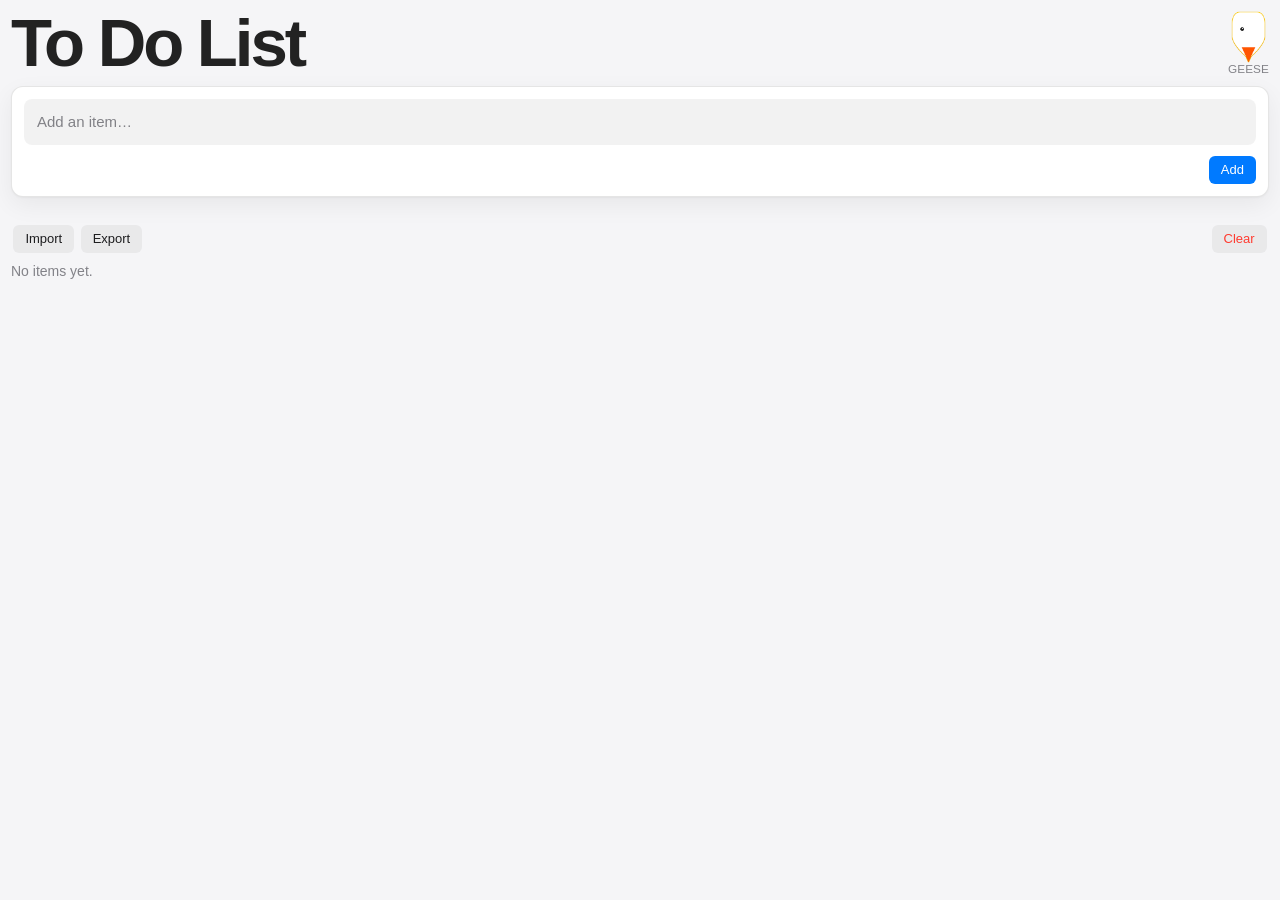
==== todolist/index.html @ e58b360f "Add a To Do List page with a bullet list and import/export. Co-authored-by: mgjessen <mgjessen@gmail" ====
<!DOCTYPE html>
<html lang="en">
  <head>
    <meta charset="UTF-8" />
    <meta name="viewport" content="width=device-width, initial-scale=1.0" />
    <title>To Do List</title>
    <link rel="icon" href="favicon.ico?v=1" sizes="any" />
    <link rel="icon" type="image/png" sizes="32x32" href="favicon-32.png?v=1" />
    <link rel="icon" type="image/png" sizes="16x16" href="favicon-16.png?v=1" />
    <link rel="apple-touch-icon" href="apple-touch-icon.png?v=1" />
    <link rel="manifest" href="manifest.json?v=1" />
    <meta name="apple-mobile-web-app-title" content="To Do List" />
    <script>
      (function () {
        var data = navigator.userAgentData;
        var windows =
          /Windows/i.test(navigator.userAgent || "") ||
          /Win/i.test(navigator.platform || "") ||
          (data && /Windows/i.test(data.platform || ""));
        if (windows) return;
        var theme = document.createElement("meta");
        theme.name = "theme-color";
        theme.content = "#FF5500";
        document.head.appendChild(theme);
      })();
    </script>
    <link rel="stylesheet" href="styles.css?v=1" />
  </head>
  <body>
    <main class="app">
      <header class="app-header">
        <h1>To Do List</h1>
        <div class="logo">
          <img src="goose-head.png?v=1" alt="" />
          <span class="mark">GEESE</span>
        </div>
      </header>

      <section class="composer" aria-label="Add an item">
        <input
          id="editor"
          class="editor"
          type="text"
          autocomplete="off"
          aria-label="Add an item"
          placeholder="Add an item…"
        />

        <div class="composer-actions">
          <p id="edit-status" class="edit-status" hidden>Editing item</p>
          <div class="action-buttons">
            <button type="button" id="cancel-button" class="cancel-button" hidden>Cancel</button>
            <button type="button" id="add-button" class="log-button" title="Add (Enter)">Add</button>
          </div>
        </div>
      </section>

      <section class="log" aria-label="To do list">
        <div class="log-header">
          <div class="log-actions">
            <div class="log-actions-start">
              <button type="button" id="import-button" class="save-button">Import</button>
              <button type="button" id="export-button" class="save-button" title="Download the list">
                Export
              </button>
            </div>
            <button type="button" id="clear-button" class="save-button clear-button">Clear</button>
          </div>
          <input id="import-input" type="file" accept=".txt,text/plain" hidden />
        </div>
        <div id="clear-warning" class="clear-warning" hidden>
          <p>Delete every item? This cannot be undone.</p>
          <div class="clear-warning-actions">
            <button type="button" id="clear-cancel" class="save-button">Cancel</button>
            <button type="button" id="clear-confirm" class="save-button clear-button">Delete all</button>
          </div>
        </div>
        <p id="save-status" class="save-status" hidden></p>
        <div class="log-scroll">
          <ul id="todo-list" class="todo-list"></ul>
          <p id="empty-state" class="empty-state">No items yet.</p>
        </div>
      </section>
    </main>

    <script src="app.js?v=1"></script>
  </body>
</html>
---- todolist/styles.css ----
:root {
  color-scheme: light dark;
  --bg: #f5f5f7;
  --surface: #ffffff;
  --fill: rgba(0, 0, 0, 0.05);
  --text: #1d1d1f;
  --muted: rgba(60, 60, 67, 0.62);
  --border: rgba(0, 0, 0, 0.1);
  --accent: #007aff;
  --accent-hover: #0066d6;
  --shadow: 0 1px 2px rgba(0, 0, 0, 0.04), 0 8px 24px rgba(0, 0, 0, 0.06);
  font-family: -apple-system, BlinkMacSystemFont, "SF Pro Text", "Segoe UI", sans-serif;
  -webkit-font-smoothing: antialiased;
}

@media (prefers-color-scheme: dark) {
  :root {
    --bg: #1c1c1e;
    --surface: #2c2c2e;
    --fill: rgba(255, 255, 255, 0.08);
    --text: #f5f5f7;
    --muted: rgba(235, 235, 245, 0.6);
    --border: rgba(255, 255, 255, 0.12);
    --accent: #0a84ff;
    --accent-hover: #409cff;
    --shadow: 0 1px 2px rgba(0, 0, 0, 0.3), 0 8px 24px rgba(0, 0, 0, 0.35);
  }
}

* {
  box-sizing: border-box;
}

html,
body {
  height: 100%;
}

body {
  margin: 0;
  overflow: hidden;
  background: var(--bg);
  color: var(--text);
  font-size: 15px;
  line-height: 1.47;
}

button,
.editor {
  font: inherit;
}

.app-header {
  display: flex;
  flex: none;
  align-items: center;
  justify-content: space-between;
  gap: 0.75rem;
  margin-bottom: 11px;
}

.logo {
  display: flex;
  flex: none;
  flex-direction: column;
  align-items: center;
  justify-content: flex-end;
  height: 0.95em;
  font-size: clamp(2.4rem, 1.2rem + 4vw, 4.2rem);
}

.logo img {
  display: block;
  width: 0.511em;
  height: 0.775em;
  object-fit: contain;
}

.mark {
  margin: 0;
  color: var(--muted);
  font-size: 0.175em;
  font-style: normal;
  font-weight: 300;
  letter-spacing: 0.01em;
  line-height: 1;
}

.app {
  display: flex;
  flex-direction: column;
  height: 100%;
  height: 100dvh;
  min-height: 0;
  padding: 11px;
}

h1 {
  margin: 0;
  min-width: 0;
  color: #222222;
  font-size: clamp(2.4rem, 1.2rem + 4vw, 4.2rem);
  font-weight: 600;
  letter-spacing: -0.045em;
  line-height: 0.95;
}

.composer {
  flex: none;
  padding: 0.75rem;
  display: grid;
  gap: 0.65rem;
  background: var(--surface);
  border: 1px solid var(--border);
  border-radius: 12px;
  box-shadow: var(--shadow);
}

.editor {
  width: 100%;
  min-height: 2.75rem;
  padding: 0.7rem 0.75rem;
  border: 1px solid transparent;
  border-radius: 8px;
  outline: none;
  background: var(--fill);
  color: inherit;
}

.editor::placeholder {
  color: var(--muted);
}

.editor:focus {
  background: var(--surface);
  border-color: var(--accent);
  box-shadow: 0 0 0 3px color-mix(in srgb, var(--accent) 28%, transparent);
}

.composer-actions {
  display: flex;
  align-items: center;
  justify-content: space-between;
  gap: 0.75rem;
  min-height: 1.75rem;
}

.action-buttons {
  display: flex;
  gap: 0.4rem;
  margin-left: auto;
}

.edit-status {
  margin: 0;
  color: var(--accent);
  font-size: 0.8125rem;
  font-weight: 500;
}

.cancel-button,
.log-button,
.save-button {
  border: 0;
  border-radius: 6px;
  cursor: pointer;
  font-size: 0.8125rem;
  font-weight: 500;
  min-height: 1.75rem;
  padding: 0.25rem 0.75rem;
}

.cancel-button,
.save-button {
  background: var(--fill);
  color: var(--text);
}

.cancel-button:hover,
.save-button:hover {
  background: color-mix(in srgb, var(--fill) 70%, var(--text));
}

.log-button {
  background: var(--accent);
  color: #fff;
}

.log-button:hover {
  background: var(--accent-hover);
}

.log {
  display: flex;
  flex: 1 1 auto;
  flex-direction: column;
  min-height: 0;
  margin-top: 1.75rem;
}

.log-scroll {
  flex: 1 1 auto;
  min-height: 0;
  overflow: auto;
  -webkit-overflow-scrolling: touch;
}

.log-header {
  display: flex;
  flex: none;
  align-items: center;
  margin-bottom: 0.55rem;
  padding: 0 0.15rem;
}

.log-actions {
  display: flex;
  align-items: flex-start;
  justify-content: space-between;
  width: 100%;
  gap: 0.75rem;
}

.log-actions-start {
  display: flex;
  flex-wrap: wrap;
  gap: 0.4rem;
}

.clear-warning[hidden] {
  display: none;
}

.clear-warning {
  display: flex;
  flex: none;
  align-items: center;
  justify-content: space-between;
  gap: 0.75rem;
  margin: 0 0 0.75rem;
  padding: 0.7rem 0.8rem;
  border: 1px solid color-mix(in srgb, #ff3b30 35%, var(--border));
  border-radius: 10px;
  background: color-mix(in srgb, #ff3b30 8%, var(--surface));
}

.clear-warning p {
  margin: 0;
  font-size: 0.8125rem;
}

.clear-warning-actions {
  display: flex;
  flex: none;
  gap: 0.4rem;
}

.clear-button,
.todo-delete {
  color: #ff3b30;
}

@media (prefers-color-scheme: dark) {
  h1 {
    color: #f5f5f7;
  }

  .clear-button,
  .todo-delete {
    color: #ff453a;
  }
}

.save-button {
  position: relative;
  z-index: 1;
  flex: none;
}

.save-status {
  flex: none;
  margin: 0 0 0.65rem;
  font-size: 0.8125rem;
  color: var(--muted);
}

.todo-list {
  list-style: none;
  margin: 0;
  padding: 0.15rem 0;
}

.todo-item {
  margin: 0;
  padding: 0.22rem 0.15rem;
  overflow-wrap: anywhere;
}

.todo-row {
  display: flex;
  align-items: flex-start;
  gap: 0.45rem;
  max-width: 100%;
}

.todo-check {
  display: grid;
  flex: none;
  place-items: center;
  width: 1.35rem;
  height: 1.35rem;
  margin-top: 0.08rem;
  padding: 0;
  border: 0;
  border-radius: 999px;
  background: transparent;
  color: var(--text);
  cursor: pointer;
}

.todo-check::before {
  content: "";
  width: 0.42rem;
  height: 0.42rem;
  border-radius: 50%;
  background: currentColor;
}

.todo-item.is-done .todo-check {
  color: var(--muted);
}

.todo-item.is-done .todo-check::before {
  background: transparent;
  box-shadow: inset 0 0 0 1.5px currentColor;
}

.todo-text {
  flex: 0 1 auto;
  min-width: 0;
  margin: 0;
  padding: 0;
  border: 0;
  background: transparent;
  color: inherit;
  font: inherit;
  line-height: 1.47;
  text-align: left;
  cursor: pointer;
  overflow-wrap: anywhere;
}

.todo-item.is-done .todo-text {
  color: var(--muted);
  text-decoration: line-through;
  text-decoration-thickness: 1px;
}

.todo-item.is-editing .todo-text {
  color: var(--accent);
  text-decoration: none;
}

.todo-delete {
  flex: none;
  border: 0;
  background: transparent;
  font-size: 0.75rem;
  font-weight: 500;
  line-height: 1.47;
  cursor: pointer;
  padding: 0;
}

.empty-state {
  margin: 0;
  color: var(--muted);
  font-size: 0.875rem;
}

.empty-state[hidden] {
  display: none;
}

.todo-list:empty {
  display: none;
}
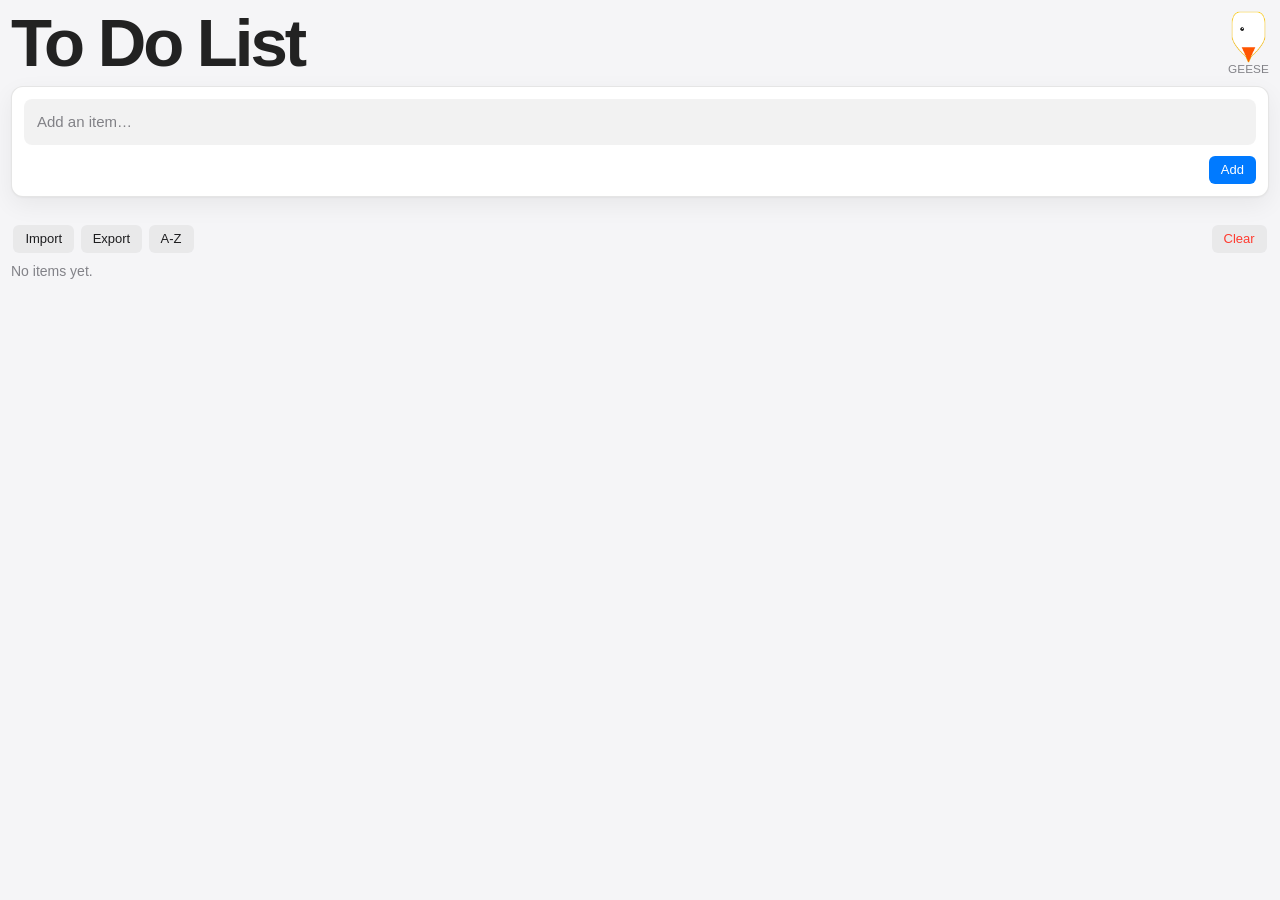
==== commit 5d7242e7: "Sort the to-do list from one A-Z and Chrono button. The button label shows the current sort and the " ====
--- a/todolist/index.html
+++ b/todolist/index.html
@@ -24,7 +24,7 @@
         document.head.appendChild(theme);
       })();
     </script>
-    <link rel="stylesheet" href="styles.css?v=1" />
+    <link rel="stylesheet" href="styles.css?v=3" />
   </head>
   <body>
     <main class="app">
@@ -63,6 +63,9 @@
               <button type="button" id="export-button" class="save-button" title="Download the list">
                 Export
               </button>
+              <button type="button" id="sort-button" class="save-button sort-button" title="Sort A-Z">
+                A-Z
+              </button>
             </div>
             <button type="button" id="clear-button" class="save-button clear-button">Clear</button>
           </div>
@@ -83,6 +86,6 @@
       </section>
     </main>
 
-    <script src="app.js?v=1"></script>
+    <script src="app.js?v=3"></script>
   </body>
 </html>
--- a/todolist/styles.css
+++ b/todolist/styles.css
@@ -277,6 +277,10 @@
   flex: none;
 }
 
+.sort-button {
+  white-space: nowrap;
+}
+
 .save-status {
   flex: none;
   margin: 0 0 0.65rem;
@@ -286,14 +290,44 @@
 
 .todo-list {
   list-style: none;
+  display: grid;
+  grid-template-columns: minmax(0, 1fr);
+  align-items: start;
+  column-gap: 1.5rem;
+  row-gap: 0.1rem;
   margin: 0;
   padding: 0.15rem 0;
 }
 
+@media (min-width: 451px) {
+  .todo-list {
+    grid-template-columns: repeat(2, minmax(0, 1fr));
+  }
+}
+
+@media (min-width: 901px) {
+  .todo-list {
+    grid-template-columns: repeat(3, minmax(0, 1fr));
+  }
+}
+
+@media (min-width: 1351px) {
+  .todo-list {
+    grid-template-columns: repeat(4, minmax(0, 1fr));
+  }
+}
+
 .todo-item {
   margin: 0;
+  min-width: 0;
   padding: 0.22rem 0.15rem;
   overflow-wrap: anywhere;
+  border-radius: 8px;
+}
+
+.todo-item.is-dragging {
+  background: var(--fill);
+  opacity: 0.72;
 }
 
 .todo-row {
@@ -301,6 +335,30 @@
   align-items: flex-start;
   gap: 0.45rem;
   max-width: 100%;
+}
+
+.todo-drag {
+  flex: none;
+  width: 0.95rem;
+  height: 1.35rem;
+  margin-top: 0.08rem;
+  padding: 0;
+  color: var(--muted);
+  cursor: grab;
+  touch-action: none;
+}
+
+.todo-drag::before {
+  content: "";
+  display: block;
+  width: 0.7rem;
+  height: 0.85rem;
+  margin: 0.25rem auto 0;
+  background: radial-gradient(circle, currentColor 1.15px, transparent 1.35px) 0 0 / 0.32rem 0.28rem;
+}
+
+.todo-item.is-dragging .todo-drag {
+  cursor: grabbing;
 }
 
 .todo-check {
@@ -336,7 +394,7 @@
 }
 
 .todo-text {
-  flex: 0 1 auto;
+  flex: 1 1 auto;
   min-width: 0;
   margin: 0;
   padding: 0;
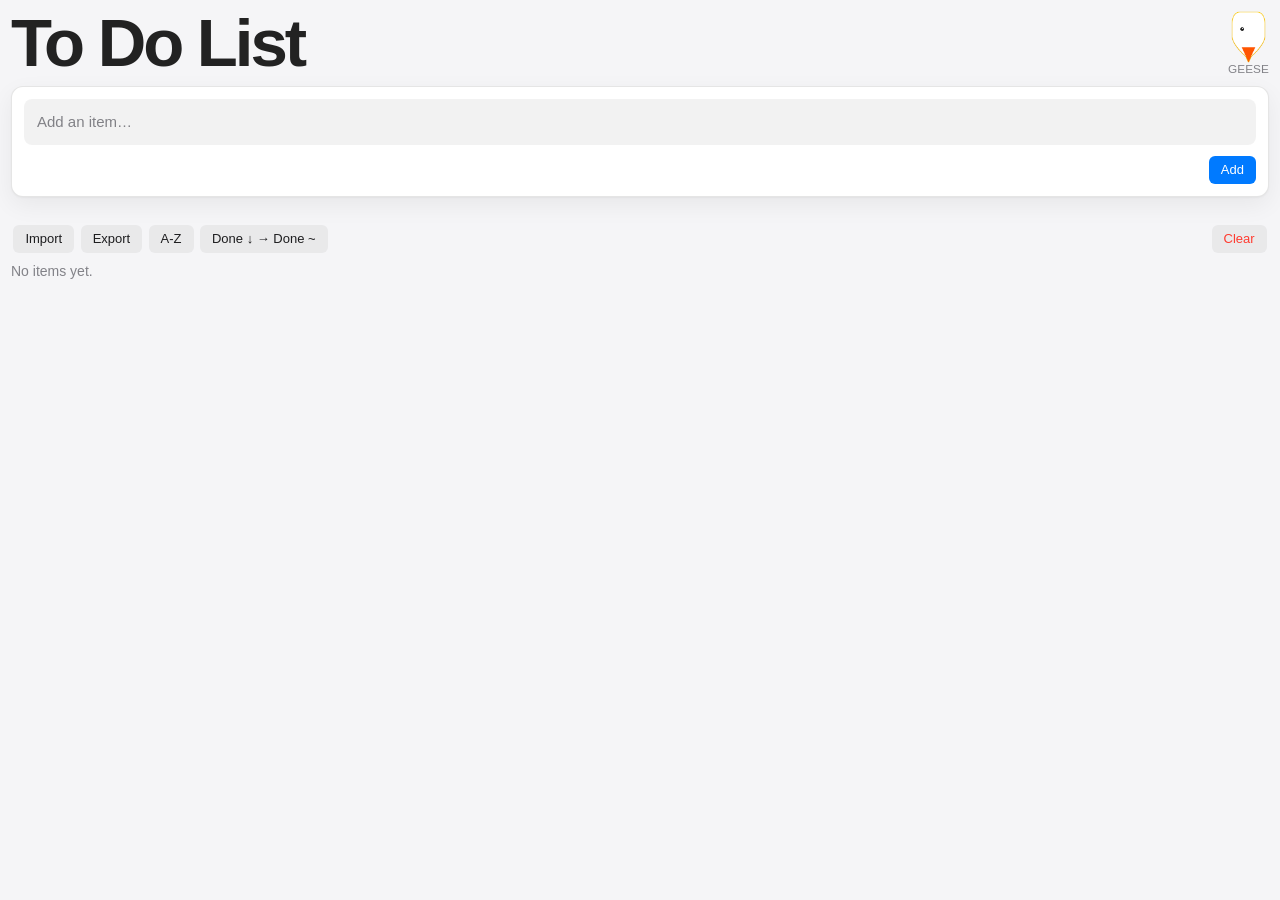
==== commit c7d4ae43: "Toggle whether done items sink to the bottom. The Done button switches between Done ↓, which keeps f" ====
--- a/todolist/index.html
+++ b/todolist/index.html
@@ -24,7 +24,7 @@
         document.head.appendChild(theme);
       })();
     </script>
-    <link rel="stylesheet" href="styles.css?v=3" />
+    <link rel="stylesheet" href="styles.css?v=4" />
   </head>
   <body>
     <main class="app">
@@ -66,6 +66,9 @@
               <button type="button" id="sort-button" class="save-button sort-button" title="Sort A-Z">
                 A-Z
               </button>
+              <button type="button" id="done-button" class="save-button sort-button" title="Done items stay at the bottom. Leave them in place">
+                Done ↓ → Done ~
+              </button>
             </div>
             <button type="button" id="clear-button" class="save-button clear-button">Clear</button>
           </div>
@@ -86,6 +89,6 @@
       </section>
     </main>
 
-    <script src="app.js?v=3"></script>
+    <script src="app.js?v=4"></script>
   </body>
 </html>
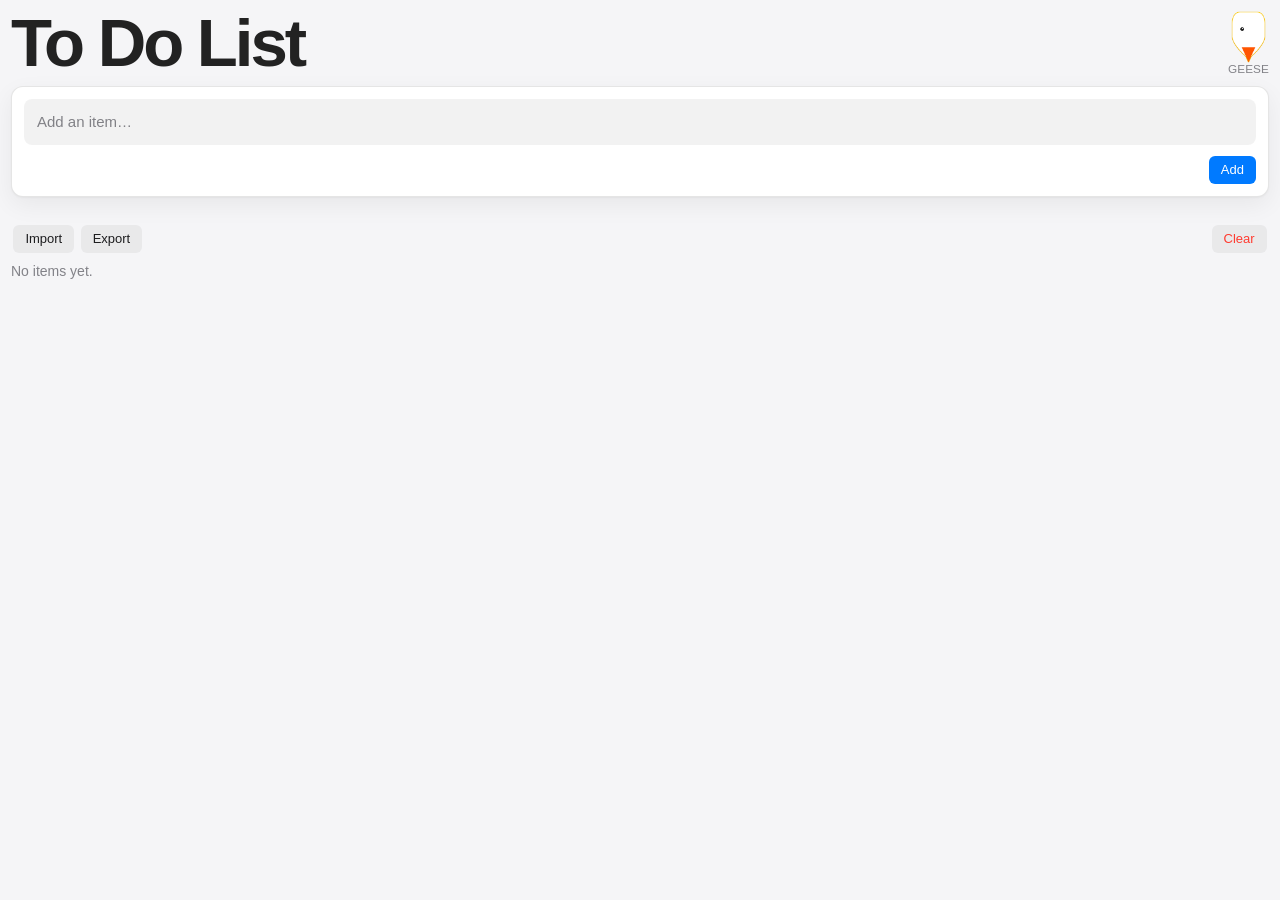
==== commit d0773191: "Revert "Sort the to-do list from one A-Z and Chrono button." This reverts commit 5d7242e7543c1f4e469" ====
--- a/todolist/index.html
+++ b/todolist/index.html
@@ -24,7 +24,7 @@
         document.head.appendChild(theme);
       })();
     </script>
-    <link rel="stylesheet" href="styles.css?v=4" />
+    <link rel="stylesheet" href="styles.css?v=1" />
   </head>
   <body>
     <main class="app">
@@ -63,12 +63,6 @@
               <button type="button" id="export-button" class="save-button" title="Download the list">
                 Export
               </button>
-              <button type="button" id="sort-button" class="save-button sort-button" title="Sort A-Z">
-                A-Z
-              </button>
-              <button type="button" id="done-button" class="save-button sort-button" title="Done items stay at the bottom. Leave them in place">
-                Done ↓ → Done ~
-              </button>
             </div>
             <button type="button" id="clear-button" class="save-button clear-button">Clear</button>
           </div>
@@ -89,6 +83,6 @@
       </section>
     </main>
 
-    <script src="app.js?v=4"></script>
+    <script src="app.js?v=1"></script>
   </body>
 </html>
--- a/todolist/styles.css
+++ b/todolist/styles.css
@@ -277,10 +277,6 @@
   flex: none;
 }
 
-.sort-button {
-  white-space: nowrap;
-}
-
 .save-status {
   flex: none;
   margin: 0 0 0.65rem;
@@ -290,44 +286,14 @@
 
 .todo-list {
   list-style: none;
-  display: grid;
-  grid-template-columns: minmax(0, 1fr);
-  align-items: start;
-  column-gap: 1.5rem;
-  row-gap: 0.1rem;
   margin: 0;
   padding: 0.15rem 0;
 }
 
-@media (min-width: 451px) {
-  .todo-list {
-    grid-template-columns: repeat(2, minmax(0, 1fr));
-  }
-}
-
-@media (min-width: 901px) {
-  .todo-list {
-    grid-template-columns: repeat(3, minmax(0, 1fr));
-  }
-}
-
-@media (min-width: 1351px) {
-  .todo-list {
-    grid-template-columns: repeat(4, minmax(0, 1fr));
-  }
-}
-
 .todo-item {
   margin: 0;
-  min-width: 0;
   padding: 0.22rem 0.15rem;
   overflow-wrap: anywhere;
-  border-radius: 8px;
-}
-
-.todo-item.is-dragging {
-  background: var(--fill);
-  opacity: 0.72;
 }
 
 .todo-row {
@@ -335,30 +301,6 @@
   align-items: flex-start;
   gap: 0.45rem;
   max-width: 100%;
-}
-
-.todo-drag {
-  flex: none;
-  width: 0.95rem;
-  height: 1.35rem;
-  margin-top: 0.08rem;
-  padding: 0;
-  color: var(--muted);
-  cursor: grab;
-  touch-action: none;
-}
-
-.todo-drag::before {
-  content: "";
-  display: block;
-  width: 0.7rem;
-  height: 0.85rem;
-  margin: 0.25rem auto 0;
-  background: radial-gradient(circle, currentColor 1.15px, transparent 1.35px) 0 0 / 0.32rem 0.28rem;
-}
-
-.todo-item.is-dragging .todo-drag {
-  cursor: grabbing;
 }
 
 .todo-check {
@@ -394,7 +336,7 @@
 }
 
 .todo-text {
-  flex: 1 1 auto;
+  flex: 0 1 auto;
   min-width: 0;
   margin: 0;
   padding: 0;
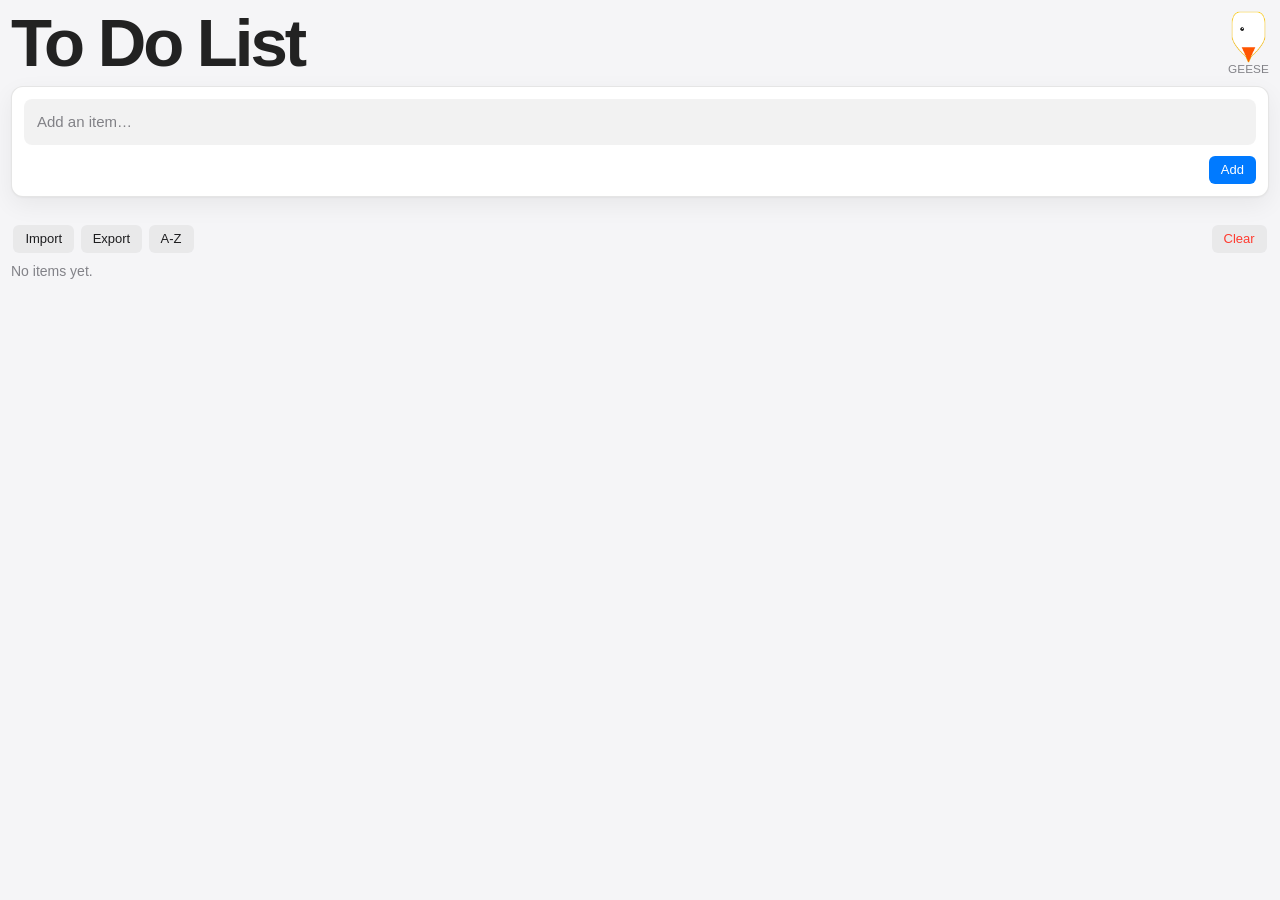
==== commit bec06759: "Revert "Toggle whether done items sink to the bottom." This reverts commit c7d4ae43e7db542115a18d596" ====
--- a/todolist/index.html
+++ b/todolist/index.html
@@ -24,7 +24,7 @@
         document.head.appendChild(theme);
       })();
     </script>
-    <link rel="stylesheet" href="styles.css?v=1" />
+    <link rel="stylesheet" href="styles.css?v=3" />
   </head>
   <body>
     <main class="app">
@@ -63,6 +63,9 @@
               <button type="button" id="export-button" class="save-button" title="Download the list">
                 Export
               </button>
+              <button type="button" id="sort-button" class="save-button sort-button" title="Sort A-Z">
+                A-Z
+              </button>
             </div>
             <button type="button" id="clear-button" class="save-button clear-button">Clear</button>
           </div>
@@ -83,6 +86,6 @@
       </section>
     </main>
 
-    <script src="app.js?v=1"></script>
+    <script src="app.js?v=3"></script>
   </body>
 </html>
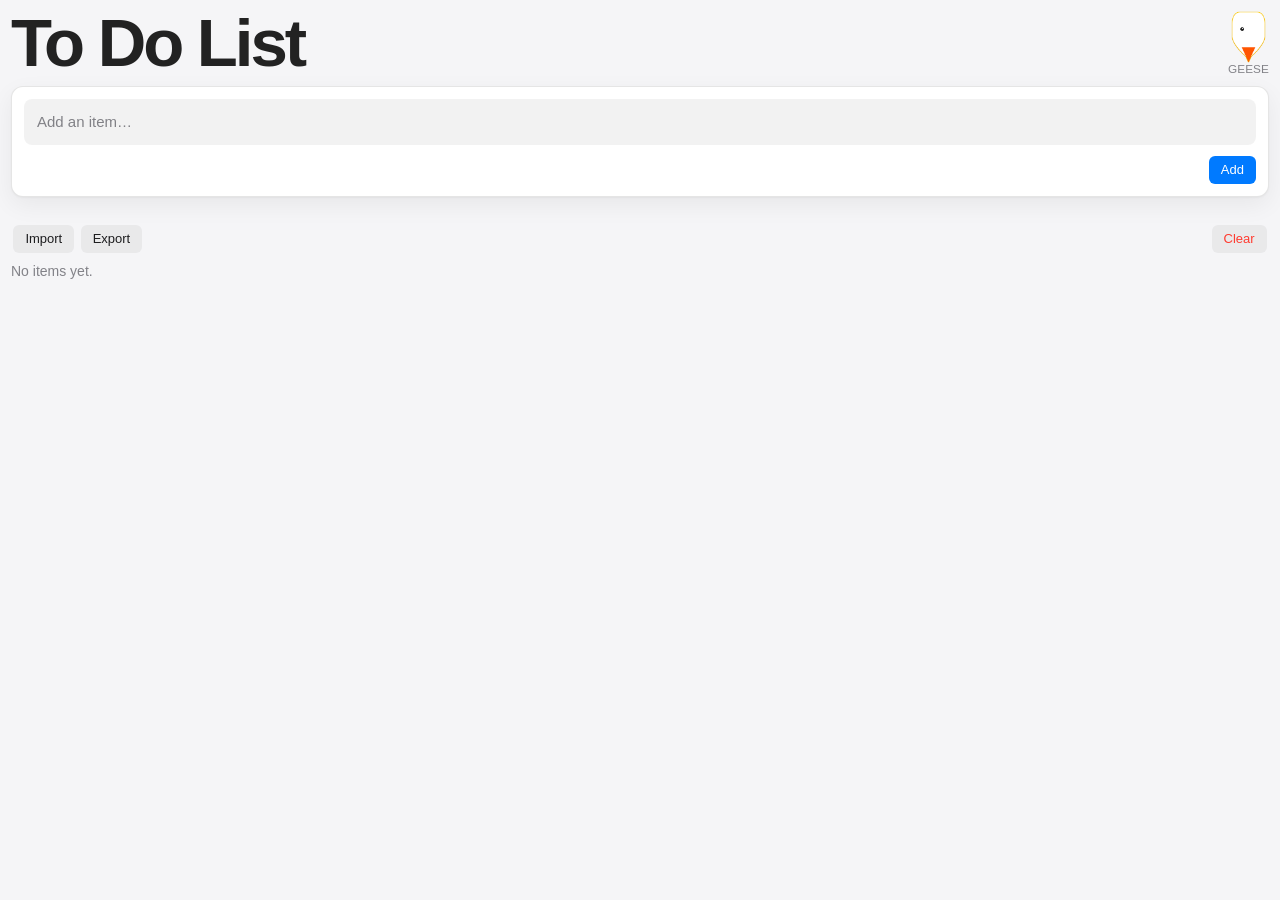
==== commit c9a4ff99: "Merge d0773191be1eaefa8b3a68c441c0fdcf33145a14 into 2d29871a4a94e1d4fb6c90b5eaf0572b469815f7" ====
--- a/todolist/index.html
+++ b/todolist/index.html
@@ -24,7 +24,7 @@
         document.head.appendChild(theme);
       })();
     </script>
-    <link rel="stylesheet" href="styles.css?v=3" />
+    <link rel="stylesheet" href="styles.css?v=1" />
   </head>
   <body>
     <main class="app">
@@ -63,9 +63,6 @@
               <button type="button" id="export-button" class="save-button" title="Download the list">
                 Export
               </button>
-              <button type="button" id="sort-button" class="save-button sort-button" title="Sort A-Z">
-                A-Z
-              </button>
             </div>
             <button type="button" id="clear-button" class="save-button clear-button">Clear</button>
           </div>
@@ -86,6 +83,6 @@
       </section>
     </main>
 
-    <script src="app.js?v=3"></script>
+    <script src="app.js?v=1"></script>
   </body>
 </html>
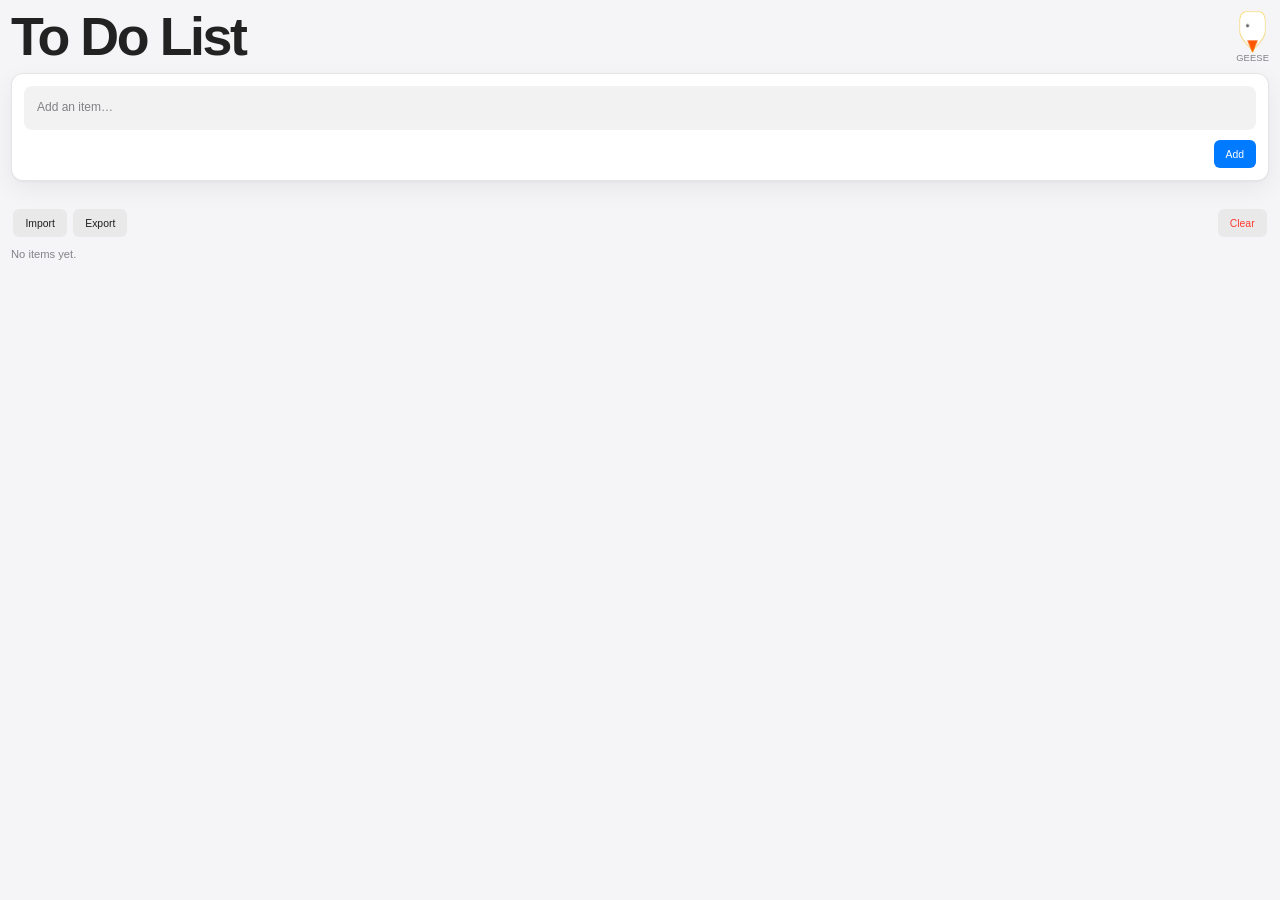
==== commit a00743f8: "Shrink the To Do List type to about 80 percent. The heading, list, and buttons are a little smaller " ====
--- a/todolist/index.html
+++ b/todolist/index.html
@@ -12,19 +12,27 @@
     <meta name="apple-mobile-web-app-title" content="To Do List" />
     <script>
       (function () {
-        var data = navigator.userAgentData;
-        var windows =
-          /Windows/i.test(navigator.userAgent || "") ||
-          /Win/i.test(navigator.platform || "") ||
-          (data && /Windows/i.test(data.platform || ""));
-        if (windows) return;
-        var theme = document.createElement("meta");
-        theme.name = "theme-color";
-        theme.content = "#FF5500";
-        document.head.appendChild(theme);
+        var mobile = /Android|iPhone|iPad|iPod|Mobile/i.test(navigator.userAgent || "");
+        if (mobile) {
+          var accent = document.createElement("meta");
+          accent.name = "theme-color";
+          accent.content = "#FF5500";
+          document.head.appendChild(accent);
+          return;
+        }
+        var light = document.createElement("meta");
+        light.name = "theme-color";
+        light.media = "(prefers-color-scheme: light)";
+        light.content = "#f5f5f7";
+        var dark = document.createElement("meta");
+        dark.name = "theme-color";
+        dark.media = "(prefers-color-scheme: dark)";
+        dark.content = "#1c1c1e";
+        document.head.appendChild(light);
+        document.head.appendChild(dark);
       })();
     </script>
-    <link rel="stylesheet" href="styles.css?v=1" />
+    <link rel="stylesheet" href="styles.css?v=2" />
   </head>
   <body>
     <main class="app">
--- a/todolist/styles.css
+++ b/todolist/styles.css
@@ -41,7 +41,7 @@
   overflow: hidden;
   background: var(--bg);
   color: var(--text);
-  font-size: 15px;
+  font-size: 12px;
   line-height: 1.47;
 }
 
@@ -66,7 +66,7 @@
   align-items: center;
   justify-content: flex-end;
   height: 0.95em;
-  font-size: clamp(2.4rem, 1.2rem + 4vw, 4.2rem);
+  font-size: clamp(1.92rem, 0.96rem + 3.2vw, 3.36rem);
 }
 
 .logo img {
@@ -99,7 +99,7 @@
   margin: 0;
   min-width: 0;
   color: #222222;
-  font-size: clamp(2.4rem, 1.2rem + 4vw, 4.2rem);
+  font-size: clamp(1.92rem, 0.96rem + 3.2vw, 3.36rem);
   font-weight: 600;
   letter-spacing: -0.045em;
   line-height: 0.95;
@@ -154,7 +154,7 @@
 .edit-status {
   margin: 0;
   color: var(--accent);
-  font-size: 0.8125rem;
+  font-size: 0.65rem;
   font-weight: 500;
 }
 
@@ -164,7 +164,7 @@
   border: 0;
   border-radius: 6px;
   cursor: pointer;
-  font-size: 0.8125rem;
+  font-size: 0.65rem;
   font-weight: 500;
   min-height: 1.75rem;
   padding: 0.25rem 0.75rem;
@@ -246,7 +246,7 @@
 
 .clear-warning p {
   margin: 0;
-  font-size: 0.8125rem;
+  font-size: 0.65rem;
 }
 
 .clear-warning-actions {
@@ -280,7 +280,7 @@
 .save-status {
   flex: none;
   margin: 0 0 0.65rem;
-  font-size: 0.8125rem;
+  font-size: 0.65rem;
   color: var(--muted);
 }
 
@@ -365,7 +365,7 @@
   flex: none;
   border: 0;
   background: transparent;
-  font-size: 0.75rem;
+  font-size: 0.6rem;
   font-weight: 500;
   line-height: 1.47;
   cursor: pointer;
@@ -375,7 +375,7 @@
 .empty-state {
   margin: 0;
   color: var(--muted);
-  font-size: 0.875rem;
+  font-size: 0.7rem;
 }
 
 .empty-state[hidden] {
